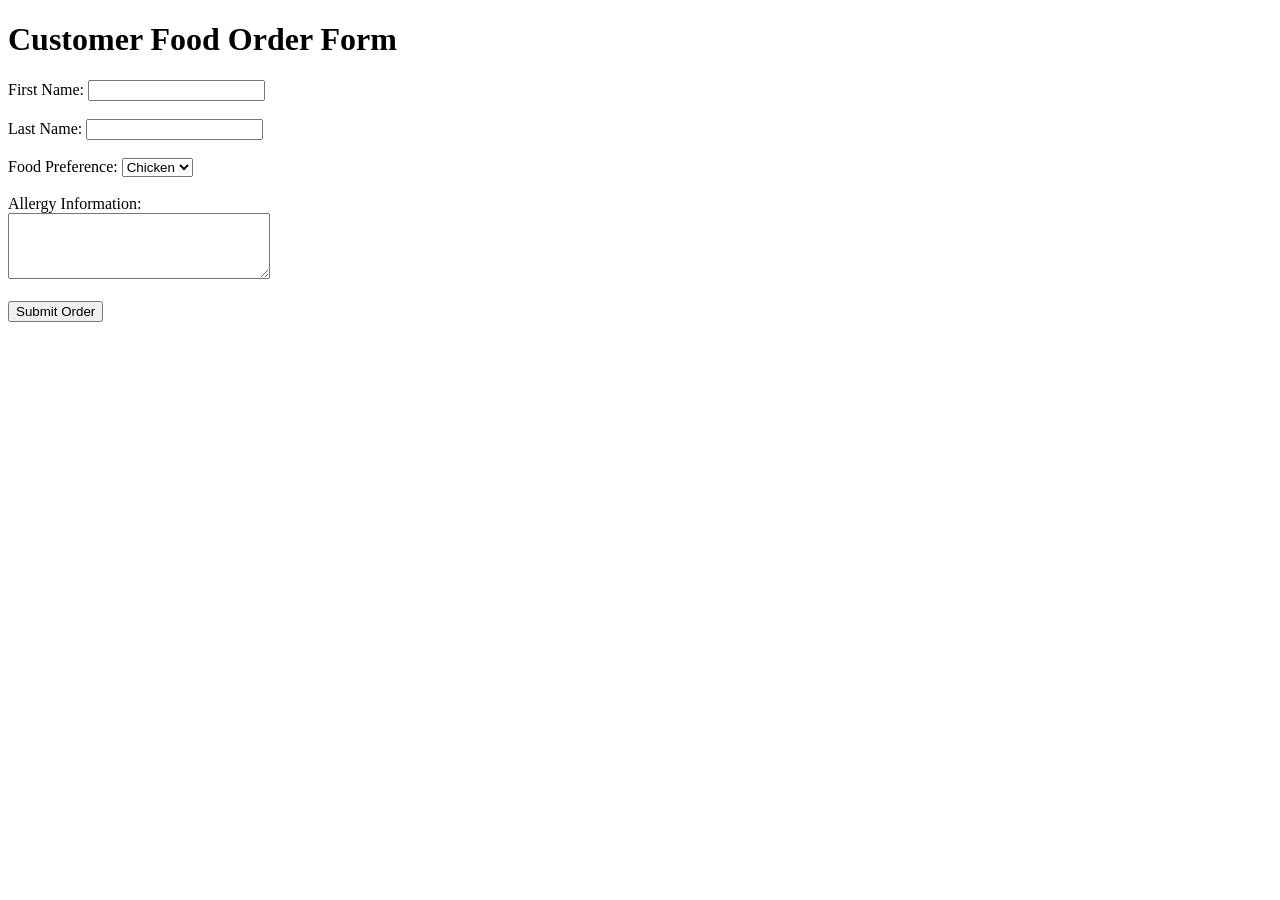
==== food-order-form/index.html @ 6eefff61 "Add food order form assignment" ====
<!DOCTYPE html>
<html lang="en">
<head>
    <meta charset="UTF-8">
    <title>Food Order Form</title>
</head>
<body>

    <h1>Customer Food Order Form</h1>

    <form>
        <label for="firstName">First Name:</label>
        <input type="text" id="firstName" name="firstName">
        <br><br>

        <label for="lastName">Last Name:</label>
        <input type="text" id="lastName" name="lastName">
        <br><br>

        <label for="food">Food Preference:</label>
        <select id="food" name="food">
            <option value="chicken">Chicken</option>
            <option value="beef">Beef</option>
            <option value="fish">Fish</option>
        </select>
        <br><br>

        <label for="allergies">Allergy Information:</label>
        <br>
        <textarea id="allergies" name="allergies"
                  rows="4" cols="30"></textarea>
        <br><br>

        <button type="submit">Submit Order</button>
    </form>

</body>
</html>
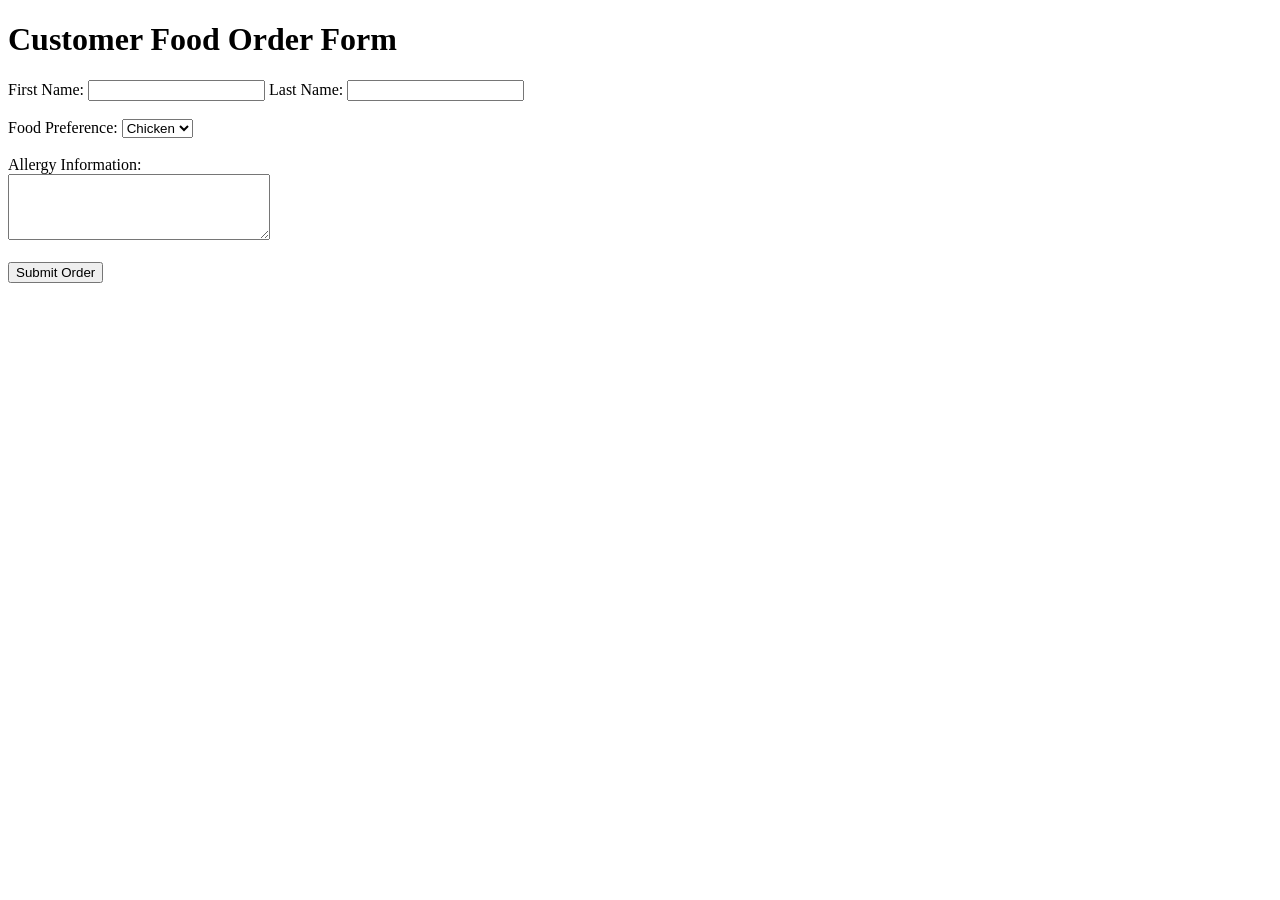
==== commit 6a52f958: "Add input validation" ====
--- a/food-order-form/index.html
+++ b/food-order-form/index.html
@@ -11,11 +11,10 @@
 
     <form>
         <label for="firstName">First Name:</label>
-        <input type="text" id="firstName" name="firstName">
-        <br><br>
+<input type="text" id="firstName" name="firstName" minlength="2" maxlength="30" required>
 
-        <label for="lastName">Last Name:</label>
-        <input type="text" id="lastName" name="lastName">
+       <label for="lastName">Last Name:</label>
+<input type="text" id="lastName" name="lastName" minlength="2" maxlength="30" required>
         <br><br>
 
         <label for="food">Food Preference:</label>
